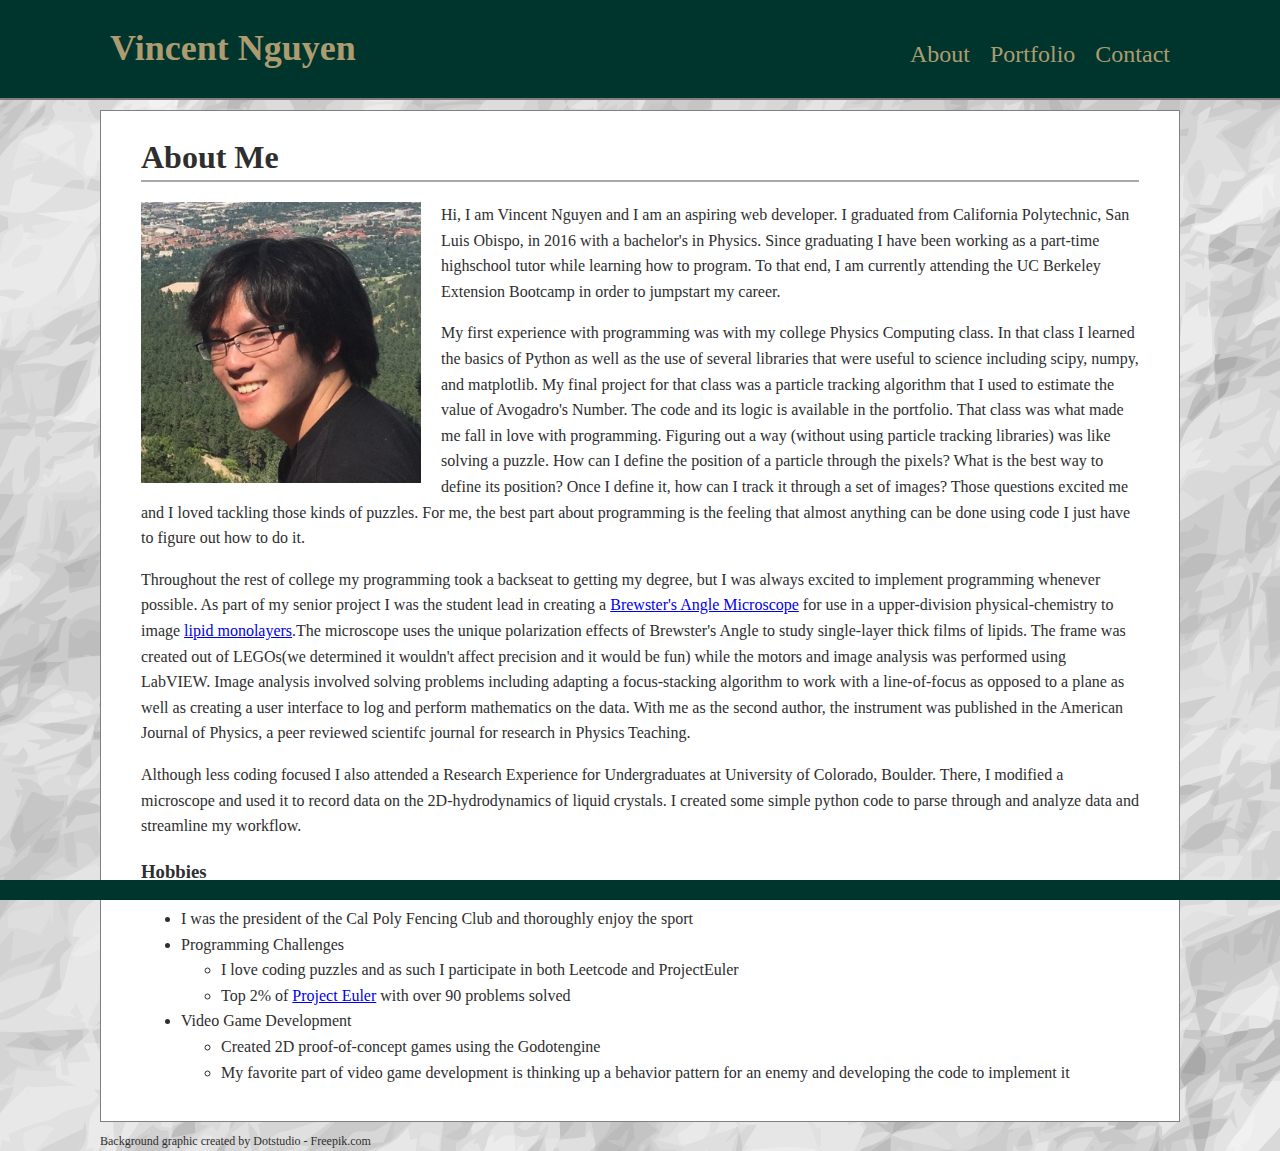
==== index.html @ 30948de7 "navbar updates" ====
<!DOCTYPE html>
<html lang = 'en-us'>

<head>
    <title>Vincent Nguyen's Portfolio</title>
    <link rel="stylesheet" type="text/css" href="assets/css/style.css">
</head>


<body>
    <header>
        <a href='#' class = 'namebox'>Vincent Nguyen</a>
        <div class='header-right'>
            <a href="index.html">About</a>
            <a href='portfolio.html'>Portfolio</a>
            <a href = 'contact.html'>Contact</a>
        </div>
    </header>

    <div id='main'>
        <div id='title'><h1>About Me</h1></div>
        
        <img width = '300' src ="assets/images/self-photo.jpg" alt='self-photo'>
        <p>
            Hi, I am Vincent Nguyen and I am an aspiring web developer. I graduated from California Polytechnic, San Luis Obispo, in 2016 with a bachelor's in Physics. 
            Since graduating I have been working as a part-time highschool tutor while learning how to program. To that end, I am currently attending the UC Berkeley Extension Bootcamp in order to jumpstart my career.
        </p>
            My first experience with programming was with my college Physics Computing class. In that class I learned the basics of Python as well as the use of several libraries that were useful to science including scipy, numpy, and matplotlib.
            My final project for that class was a particle tracking algorithm that I used to estimate the value of Avogadro's Number. The code and its logic is available in the portfolio.
            That class was what made me fall in love with programming. Figuring out a way (without using particle tracking libraries) was like solving a puzzle. How can I define the position of a particle through the pixels? What is the best way to define its position? Once I define it, how can I track it through a set of images?
            Those questions excited me and I loved tackling those kinds of puzzles. For me, the best part about programming is the feeling that almost anything can be done using code I just have to figure out how to do it.  
        <p>
            Throughout the rest of college my programming took a backseat to getting my degree, but I was always excited to implement programming whenever possible. As part of my senior project I was the student lead in creating a <a href='https://en.wikipedia.org/wiki/Brewster_angle_microscope'>Brewster's Angle Microscope</a>
            for use in a upper-division physical-chemistry to image <a href='https://en.wikipedia.org/wiki/Langmuir%E2%80%93Blodgett_film'>lipid monolayers</a>.The microscope uses
            the unique polarization effects of Brewster's Angle to study single-layer thick films of lipids. The frame was created out of LEGOs(we determined it wouldn't affect precision and it would be fun) while the motors and image analysis was performed using LabVIEW. 
            Image analysis involved solving problems including adapting a focus-stacking algorithm to work with a line-of-focus as opposed to a plane as well as creating a user interface to log and perform mathematics on the data.
            With me as the second author, the instrument was published in the American Journal of Physics, a peer reviewed scientifc journal for research in Physics Teaching. 
        </p>
                
        <p>
            Although less coding focused I also attended a Research Experience for Undergraduates at University of Colorado, Boulder. There, I modified a microscope and used
            it to record data on the 2D-hydrodynamics of liquid crystals. I created some simple python code to parse through and analyze data and streamline my workflow.
        </p>

        <h3>Hobbies</h3>
            <ul>
                <li>I was the president of the Cal Poly Fencing Club and thoroughly enjoy the sport</li>
                <li>Programming Challenges
                    <ul>
                        <li>I love coding puzzles and as such I participate in both Leetcode and ProjectEuler</li>
                        <li>Top 2% of <a href='https://projecteuler.net/'>Project Euler</a> with over 90 problems solved</li>
                    </ul>
                <li>Video Game Development
                    <ul>
                        <li>Created 2D proof-of-concept games using the Godotengine</li>
                        <li>My favorite part of video game development is thinking up a behavior pattern for an enemy and developing the code to implement it</li>
                    </ul>
            </ul>

    </div>
    <footer>
        Background graphic created by Dotstudio - Freepik.com
    </footer>

    <div id='footer'>
    </div>

</body>

</html>
---- assets/css/style.css ----
* {box-sizing: border-box;
    line-height: 1.6;
    font-family: Georgia, 'Times New Roman', Times, serif}
body{  
    margin: 0px;
    padding: 0px;
    background-image: url('../images/texture.jpg');
    color: rgb(46, 46, 46);
    overflow: scroll;
    min-width: 820px;

}
header{
    border-bottom: 2px gray solid;
    background-color: #00352D;
    text-align: center;
    overflow: auto;  
    padding: 10px 10px}


.namebox{
    float: left;
    margin: 0px 0px 0px 90px;
    font-weight: bold;
    font-size: 36px;
   }

.header-right{
    float: right;
    margin: 15px 90px 0px 0px;
    font-size: 24px;
}

header a{
    float: left;
    padding: 10px;
    color: #AD9C70;
    text-decoration: none;
}

header a:hover{
    color: white}

#main{padding:0px 40px 20px 40px;
    margin: 10px 100px;
    background-color:white;
    border: gray solid 1px;}

img{float:left;
    padding: 0px 20px 0px 0px}

footer{font-size: 12px;
    margin: 0px 100px 0px 100px;}

#title{border-bottom: darkgray solid 2px;
    margin-left: 0px;
    margin-bottom: 20px;
    height: 50px;}



#footer{background-color: #00352D;
    position: fixed;
    height: 20px;
    width: 100%;
    bottom: 0px}
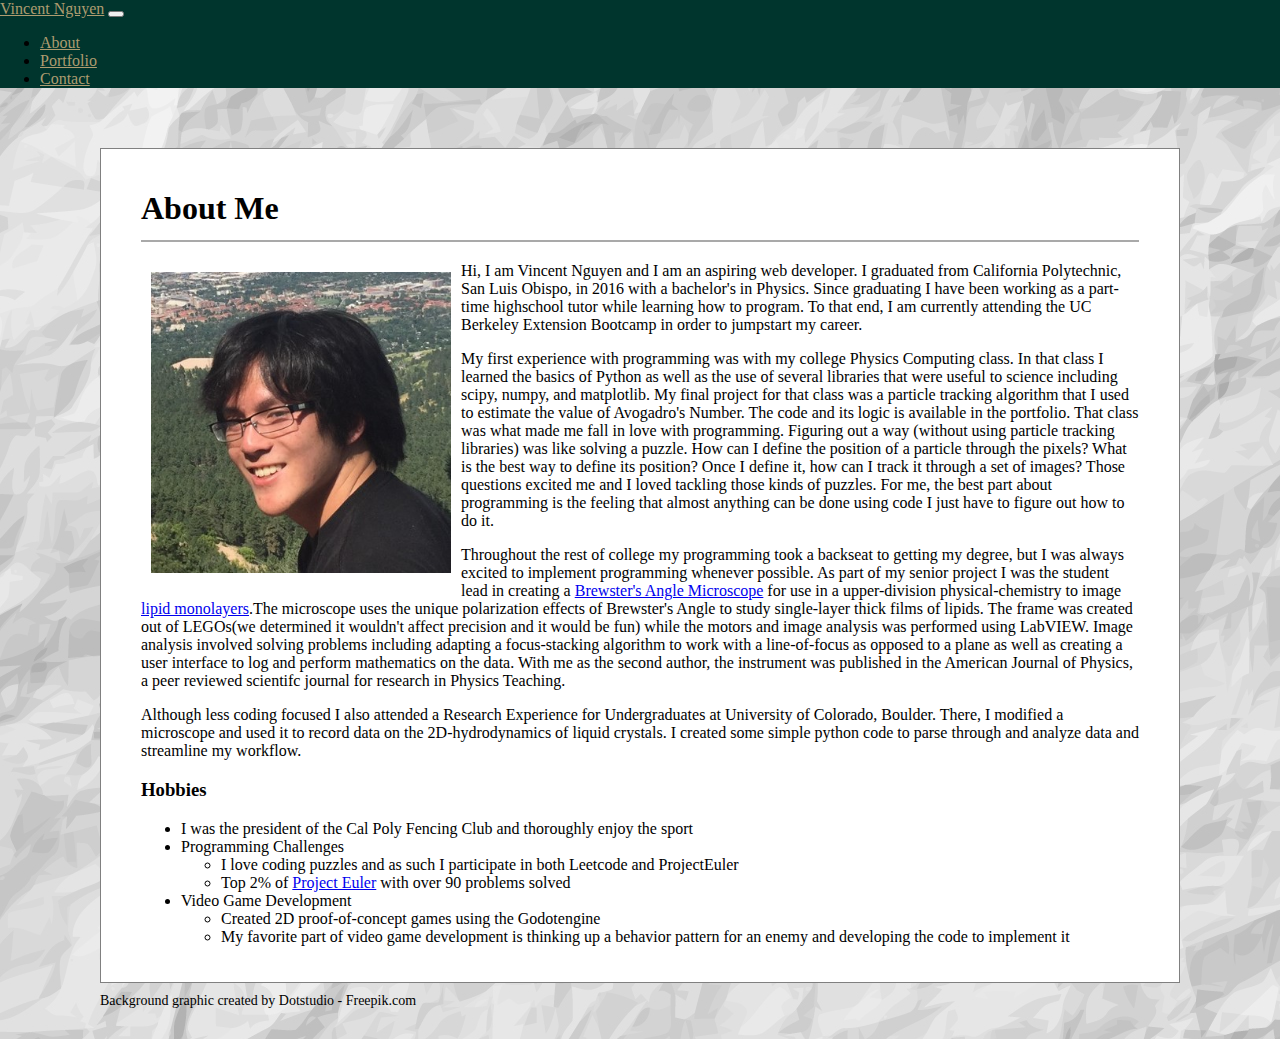
==== commit e33e9cca: "switching responsive portfolio with bootstrapped. mixed them up earlier" ====
--- a/index.html
+++ b/index.html
@@ -3,24 +3,37 @@
 
 <head>
     <title>Vincent Nguyen's Portfolio</title>
+    <link rel="stylesheet" href="https://stackpath.bootstrapcdn.com/bootstrap/4.1.3/css/bootstrap.min.css" integrity="sha384-MCw98/SFnGE8fJT3GXwEOngsV7Zt27NXFoaoApmYm81iuXoPkFOJwJ8ERdknLPMO" crossorigin="anonymous">
+
     <link rel="stylesheet" type="text/css" href="assets/css/style.css">
 </head>
 
 
 <body>
-    <header>
-        <a href='#' class = 'namebox'>Vincent Nguyen</a>
-        <div class='header-right'>
-            <a href="index.html">About</a>
-            <a href='portfolio.html'>Portfolio</a>
-            <a href = 'contact.html'>Contact</a>
-        </div>
-    </header>
+        <nav class="navbar navbar-expand-md navbar-darky fixed-top">
+                <a class="navbar-brand abs" href="#">Vincent Nguyen</a>
+                <button class="navbar-toggler" type="button" data-toggle="collapse" data-target="#collapsingNavbar">
+                    <span class="navbar-toggler-icon"></span>
+                </button>
+            
+            
+                    <ul class="navbar-nav ml-auto">
+                        <li class="nav-item">
+                            <a class="nav-link" href="index.html">About</a>
+                        </li>
+                        <li class="nav-item">
+                            <a class="nav-link" href="portfolio.html">Portfolio</a>
+                        </li>
+                        <li class="nav-item">
+                            <a class="nav-link" href="contact.html">Contact</a>
+                        </li>
+                    </ul>
+            </nav>
 
-    <div id='main'>
+    <div class='container' id='main'>
         <div id='title'><h1>About Me</h1></div>
         
-        <img width = '300' src ="assets/images/self-photo.jpg" alt='self-photo'>
+        <img class="img-fluid" src ="assets/images/self-photo.jpg" alt='self-photo' width = '300' >
         <p>
             Hi, I am Vincent Nguyen and I am an aspiring web developer. I graduated from California Polytechnic, San Luis Obispo, in 2016 with a bachelor's in Physics. 
             Since graduating I have been working as a part-time highschool tutor while learning how to program. To that end, I am currently attending the UC Berkeley Extension Bootcamp in order to jumpstart my career.
--- a/assets/css/style.css
+++ b/assets/css/style.css
@@ -1,56 +1,21 @@
-* {box-sizing: border-box;
-    line-height: 1.6;
-    font-family: Georgia, 'Times New Roman', Times, serif}
+
+
 body{  
     margin: 0px;
     padding: 0px;
     background-image: url('../images/texture.jpg');
-    color: rgb(46, 46, 46);
-    overflow: scroll;
-    min-width: 820px;
-
-}
-header{
-    border-bottom: 2px gray solid;
-    background-color: #00352D;
-    text-align: center;
-    overflow: auto;  
-    padding: 10px 10px}
-
-
-.namebox{
-    float: left;
-    margin: 0px 0px 0px 90px;
-    font-weight: bold;
-    font-size: 36px;
-   }
-
-.header-right{
-    float: right;
-    margin: 15px 90px 0px 0px;
-    font-size: 24px;
 }
 
-header a{
-    float: left;
-    padding: 10px;
-    color: #AD9C70;
-    text-decoration: none;
-}
-
-header a:hover{
-    color: white}
-
-#main{padding:0px 40px 20px 40px;
-    margin: 10px 100px;
+#main{padding:20px 40px 20px 40px;
+    margin: 60px 100px 10px 100px;
     background-color:white;
     border: gray solid 1px;}
 
-img{float:left;
-    padding: 0px 20px 0px 0px}
 
-footer{font-size: 12px;
-    margin: 0px 100px 0px 100px;}
+
+footer{font-size: 14px;
+    width: 920px;
+    margin: 0px 100px 30px 100px;}
 
 #title{border-bottom: darkgray solid 2px;
     margin-left: 0px;
@@ -59,9 +24,22 @@
 
 
 
-#footer{background-color: #00352D;
-    position: fixed;
-    height: 20px;
-    width: 100%;
-    bottom: 0px}
 
+.navbar{
+    background-color: #00352D
+}
+
+*navbar{
+    color: #AD9C70
+}
+.navbar-brand{
+    color: #AD9C70
+}
+.nav-link{
+    color:#AD9C70
+}
+
+img{
+    float: left;
+    margin: 10px;
+}